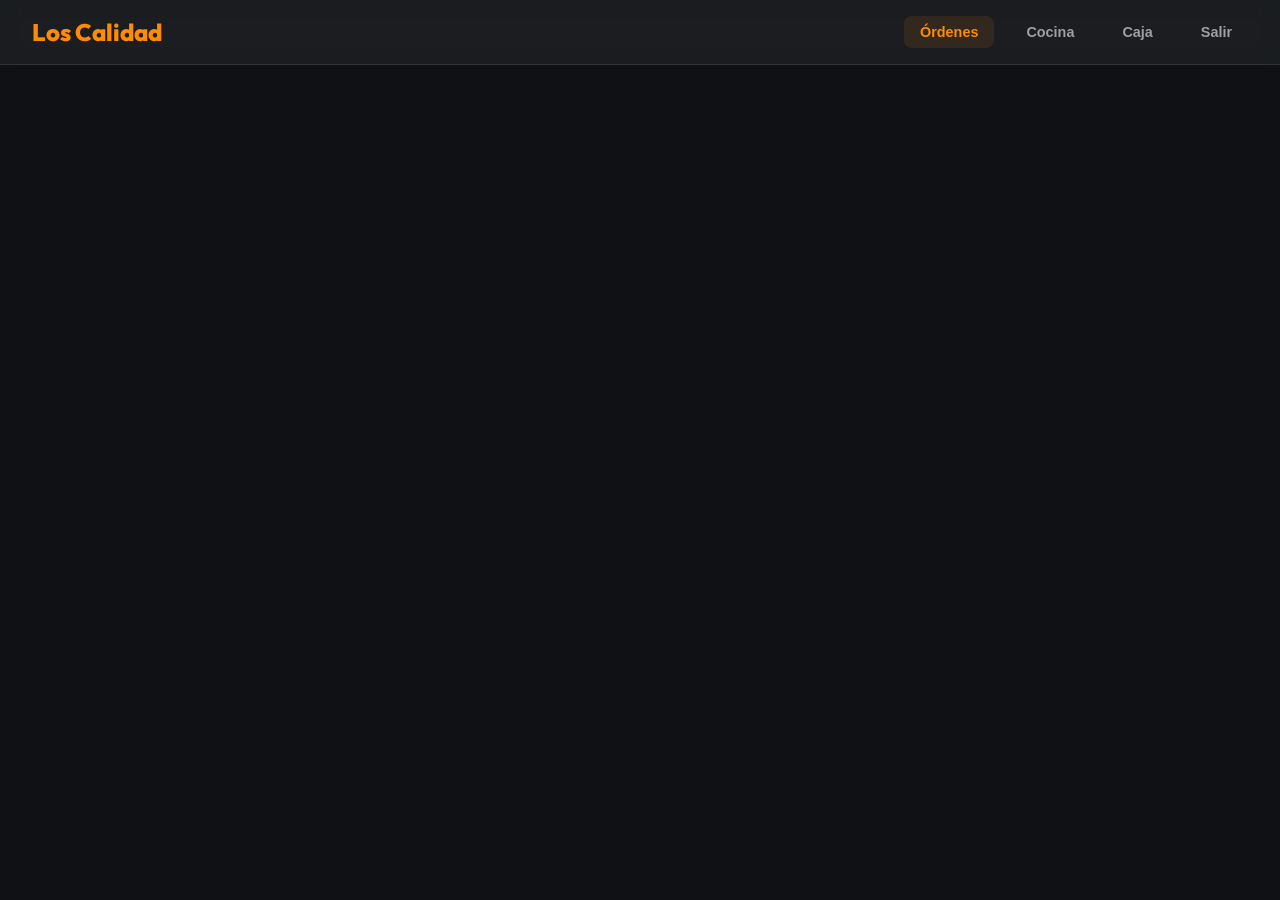
==== app.html @ 855d36bf "Actualización de UI y API" ====
<!DOCTYPE html>
<html lang="es">
<head>
    <meta charset="UTF-8">
    <meta name="viewport" content="width=device-width, initial-scale=1.0, maximum-scale=1.0, user-scalable=no">
    <meta name="theme-color" content="#0f1115">
    <title>Los Calidad - POS</title>
    <link href="https://fonts.googleapis.com/css2?family=Outfit:wght@300;400;600&display=swap" rel="stylesheet">
    <link rel="stylesheet" href="index.css">
    <script src="https://cdn.jsdelivr.net/npm/sweetalert2@11"></script>
</head>
<body>
    <nav>
        <div class="nav-brand">Los Calidad</div>
        <div class="nav-links">
            <button id="nav-pedidos" class="active" onclick="showSection('pedidos')">Órdenes <span id="badge-pedidos" class="nav-badge" style="display: none;">0</span></button>

            <button id="nav-cocina" onclick="showSection('cocina')">Cocina <span id="badge-kitchen" class="nav-badge" style="display: none;">0</span></button>
            <button id="nav-caja" onclick="showSection('caja')">Caja <span id="badge-caja" class="nav-badge" style="display: none;">0</span></button>
            <button id="nav-historial" style="display:none" onclick="showSection('historial')">Historial</button>
            <button id="nav-admin" style="display:none" onclick="showSection('admin')">Admin</button>
            <button id="nav-super" style="display:none" onclick="showSection('super')">Super</button>
            <button id="nav-salir" onclick="logout()">Salir</button>
        </div>

    </nav>

    <main>
        <!-- SECCIÓN PEDIDOS -->
        <section id="pedidos" class="view-section active">
            <div id="menu-container" class="grid-container"></div>
        </section>

        <!-- SECCIÓN COCINA -->
        <section id="cocina" class="view-section">
            <div id="kitchen-container" class="grid-container"></div>
        </section>

        <!-- SECCIÓN CAJA -->
        <section id="caja" class="view-section">
            <div id="payment-container" class="grid-container"></div>
        </section>
        
        <!-- SECCIÓN HISTORIAL -->
        <section id="historial" class="view-section">
            <div class="section-header" style="flex-wrap: wrap; gap: 1rem; margin-bottom: 2.5rem;">
                <h2>Historial de Ventas</h2>
                <div style="display: flex; gap: 0.5rem; flex-wrap: wrap; flex: 1; justify-content: flex-start;">
                    <input type="date" id="history-date" onchange="loadHistory()" style="width: auto;">
                    <select id="history-status" onchange="loadHistory()" style="width: auto;">
                        <option value="">🔍 Todos los Estados</option>
                        <option value="pendiente">🟠 Pendiente</option>
                        <option value="preparando">🟡 Preparando</option>
                        <option value="listo">🟢 Listo</option>
                        <option value="cobrado">⚪ Cobrado</option>
                    </select>
                    <select id="history-type" onchange="loadHistory()" style="width: auto;">
                        <option value="">📋 Todos los Tipos</option>
                        <option value="comer_aqui">🍽️ Comer Aquí</option>
                        <option value="llevar_retiro">🥡 Retiro</option>
                        <option value="llevar_delivery">🛵 Delivery</option>
                    </select>
                    <input type="text" id="history-search" placeholder="Buscar cliente o ID..." oninput="loadHistory()" style="width: auto; min-width: 200px;">
                </div>
            </div>
            <div id="history-container" class="grid-container"></div>
            <div id="history-summary" style="margin-top: 2rem; display: grid; grid-template-columns: repeat(auto-fit, minmax(200px, 1fr)); gap: 1rem;"></div>
        </section>

        <!-- SECCIÓN ADMIN (Productos e Ingredientes) -->
        <section id="admin" class="view-section">
            <h2>Gestión de Productos</h2>
            <button class="btn-add" onclick="openProductModal()">+ Nuevo Producto</button>
            <div id="admin-products-list" class="admin-list"></div>
            
            <h2 style="margin-top: 2rem;">Gestión de Ingredientes</h2>
            <button class="btn-add" onclick="openIngredientModal()">+ Nuevo Ingrediente</button>
            <div id="admin-ingredients-list" class="admin-list"></div>

            <h2 style="margin-top: 2rem;">Gestión de Mesas</h2>
            <button class="btn-add" onclick="openTableModal()">+ Nueva Mesa</button>
            <div id="admin-tables-list" class="admin-list"></div>
        </section>

        <!-- SECCIÓN SUPER ADMIN -->
        <section id="super" class="view-section">
            <h2>Gestión de Negocios</h2>
            <button class="btn-add" onclick="openBusinessModal()">+ Nuevo Negocio</button>
            <div id="super-business-list" class="admin-list"></div>

            <h2 style="margin-top: 2rem;">Gestión de Usuarios Globales</h2>
            <button class="btn-add" onclick="openUserModal()">+ Nuevo Usuario</button>
            <div id="super-users-list" class="admin-list"></div>
        </section>
    </main>

    <!-- FLOTANTE DEL CARRITO -->
    <div id="cart-float" class="cart-float">
        <div class="cart-info">
            <span id="cart-count">0</span> productos - <span id="cart-total">$0.00</span>
        </div>
        <button class="btn-checkout" onclick="openCheckoutModal()">Ver Pedido</button>
    </div>

    <!-- MODAL CHECKOUT -->
    <div id="modal-checkout" class="modal">
        <div class="modal-content">
            <h3>Resumen del Pedido</h3>
            
            <div class="input-group">
                <label>Tipo de Entrega</label>
                <select id="order-type" onchange="toggleTableInput()">
                    <option value="comer_aqui">🍽️ Comer Aquí</option>
                    <option value="llevar_retiro">🥡 Para Llevar (Retiro)</option>
                    <option value="llevar_delivery">🛵 Delivery</option>
                </select>
            </div>

            <div class="input-group" id="table-input-group" style="margin-top: 1rem;">
                <label>Seleccionar Mesa</label>
                <select id="order-table"></select>
            </div>

            <div class="input-group" style="margin-top: 1rem;">
                <label>Datos del Cliente</label>
                <div style="display: flex; gap: 0.5rem; margin-bottom: 0.5rem;">
                    <input type="text" id="cust-cedula" placeholder="Cédula" inputmode="numeric" pattern="[0-9]*" oninput="this.value = this.value.replace(/[^0-9]/g, '')" onblur="searchCustomerByCedula()">

                    <button class="btn-small btn-primary" onclick="searchCustomerByCedula()">🔍</button>
                </div>
                <input type="text" id="cust-name" placeholder="Nombre y Apellido" style="margin-bottom: 0.5rem;">
                <input type="text" id="cust-phone" placeholder="Teléfono (WhatsApp)" inputmode="tel">
            </div>

            <div id="checkout-items" style="margin-top: 1rem; border-top: 1px solid var(--border); padding-top: 1rem;"></div>
            
            <div id="obs-container" style="display: none; margin-top: 0.5rem;">
                <textarea id="order-observations" placeholder="Observaciones Generales..."></textarea>
            </div>
            
            <button id="btn-add-obs" class="btn-small" style="margin-top: 0.5rem; width: 100%;" onclick="toggleGeneralObservations()">
                📝 Agregar observación general
            </button>
            
            <div class="modal-actions">
                <button class="btn-cancel" onclick="closeModal('modal-checkout')">❌ Cerrar</button>
                <button class="btn-standby" onclick="parkOrder()">⏳ En Espera</button>
                <button class="btn-confirm" id="btn-confirm-order" onclick="confirmOrder()">✅ Confirmar Pedido</button>
            </div>

        </div>
    </div>

    <!-- MODAL EXTRAS (Ingredientes) -->
    <div id="modal-extras" class="modal">
        <div class="modal-content">
            <h3>Añadir Extras</h3>
            <div id="extras-list"></div>
            <div class="modal-actions">
                <button class="btn-confirm" onclick="closeModal('modal-extras')">Listo</button>
            </div>
        </div>
    </div>

    <!-- MODAL PRODUCTO (Admin) -->
    <div id="modal-product" class="modal">
        <div class="modal-content">
            <h3 id="product-modal-title">Producto</h3>
            <input type="hidden" id="edit-product-id">
            <div class="input-group"><label>Nombre</label><input type="text" id="prod-name"></div>
            <div class="input-group"><label>Descripción</label><input type="text" id="prod-desc"></div>
            <div class="input-group"><label>Precio USD</label><input type="number" step="0.01" id="prod-price" inputmode="decimal"></div>
            <div class="input-group"><label>Categoría</label><input type="text" id="prod-cat"></div>
            <div class="input-group">
                <label>Imagen del Producto</label>
                <div class="image-upload-container">
                    <img id="prod-img-preview" src="" alt="Vista previa" style="display: none;">
                    <div class="upload-controls">
                        <button type="button" class="btn-upload" onclick="document.getElementById('prod-img-file').click()">
                            <span>📷 Subir Imagen</span>
                        </button>
                        <input type="file" id="prod-img-file" accept="image/*" style="display: none;" onchange="previewProductImage(this)">
                        <input type="text" id="prod-img" placeholder="O pega una URL externa...">
                    </div>
                </div>
            </div>
            <div class="modal-actions">
                <button class="btn-cancel" onclick="closeModal('modal-product')">Cancelar</button>
                <button class="btn-confirm" onclick="saveProduct()">Guardar</button>
            </div>
        </div>
    </div>

    <!-- MODAL USUARIO (Super Admin) -->
    <div id="modal-user" class="modal">
        <div class="modal-content">
            <h3>Usuario</h3>
            <input type="hidden" id="edit-user-id">
            <div class="input-group">
                <label>Cédula</label>
                <div style="display: flex; gap: 0.5rem;">
                    <input type="text" id="user-cedula" inputmode="numeric" pattern="[0-9]*" oninput="this.value = this.value.replace(/[^0-9]/g, '')">

                    <button class="btn-small" onclick="searchUserByCedula()">🔍</button>
                </div>
            </div>
            <div class="input-group"><label>Nombre y Apellido</label><input type="text" id="user-name"></div>
            <div class="input-group"><label>Teléfono</label><input type="text" id="user-phone" inputmode="tel"></div>
            <div class="input-group"><label>Contraseña</label><input type="password" id="user-pass"></div>
            <div class="modal-actions">
                <button class="btn-cancel" onclick="closeModal('modal-user')">Cancelar</button>
                <button class="btn-confirm" onclick="saveUser()">Guardar</button>
            </div>
        </div>
    </div>
    <!-- MODAL INGREDIENTE (Admin) -->
    <div id="modal-ingredient" class="modal">
        <div class="modal-content">
            <h3 id="ingredient-modal-title">Ingrediente</h3>
            <input type="hidden" id="edit-ingredient-id">
            <div class="input-group">
                <label>Nombre del Ingrediente</label>
                <input type="text" id="ing-name" placeholder="Ej: Extra Queso, Tocino">
            </div>
            <div class="input-group">
                <label>Precio USD</label>
                <input type="number" step="0.01" id="ing-price" placeholder="0.00" inputmode="decimal">
            </div>
            <div class="modal-actions">
                <button class="btn-cancel" onclick="closeModal('modal-ingredient')">Cancelar</button>
                <button class="btn-confirm" onclick="saveIngredient()">Guardar</button>
            </div>
        </div>
    </div>

    <!-- MODAL STANDBY -->
    <div id="modal-standby" class="modal">
        <div class="modal-content">
            <h3>Pedidos en Espera</h3>
            <div id="standby-list" class="admin-list" style="margin-top: 1rem;"></div>
            <div class="modal-actions">
                <button class="btn-cancel" onclick="closeModal('modal-standby')">Cerrar</button>
            </div>
        </div>
    </div>

    <!-- MODAL MESA (Admin) -->
    <!-- MODAL PAGO -->
    <div id="modal-payment" class="modal">
        <div class="modal-content" style="max-width: 500px;">
            <div class="modal-header">
                <h3>Procesar Pago</h3>
                <button class="btn-close" onclick="closeModal('modal-payment')">×</button>
            </div>
            
            <div id="payment-totals" class="payment-summary" style="margin-bottom: 1.5rem; text-align: center;">
                <div style="font-size: 0.9rem; color: var(--text-muted); margin-bottom: 0.5rem;">Total a Pagar</div>
                <div style="display: flex; justify-content: center; align-items: baseline; gap: 0.8rem; font-weight: 800; font-size: 2rem;">
                    <span id="pay-total-usd" style="color: var(--secondary);">$0.00</span>
                    <span style="color: var(--text-muted); font-weight: 400; font-size: 1.5rem;">/</span>
                    <span id="pay-total-bs" style="color: var(--primary); font-size: 1.5rem;">Bs 0.00</span>
                </div>
            </div>


            <div class="input-group">
                <label>Añadir Pago</label>
                <div style="display: flex; gap: 0.5rem; margin-bottom: 0.5rem;">
                    <input type="text" id="pay-amount" placeholder="Monto" oninput="formatMoneyInput(this)" onfocus="this.select()" style="flex: 2;" inputmode="numeric">
                    <select id="pay-currency" style="flex: 1;" onchange="updateDefaultPaymentAmount()">
                        <option value="VES" selected>Bs VES</option>
                        <option value="USD">$ USD</option>
                    </select>
                </div>
                <div id="pay-conversion" style="font-size: 0.85rem; color: var(--primary); font-weight: 600; margin-bottom: 0.8rem; min-height: 1.2rem;"></div>

                <select id="pay-method">
                    <option value="punto">💳 Punto de Venta</option>
                    <option value="pago_movil">📱 Pago Móvil</option>
                    <option value="efectivo">💵 Efectivo</option>
                    <option value="divisas">💵 Divisas (USD)</option>
                </select>
                <button class="btn-add" onclick="addPaymentRow()" style="margin-top: 0.5rem; width: 100%;">+ Añadir Pago</button>
            </div>

            <div id="payments-list" style="margin-top: 1.5rem; max-height: 150px; overflow-y: auto;">
                <!-- Lista de pagos añadidos -->
            </div>

            <div id="payment-balance" style="margin-top: 1.5rem; padding: 1rem; border-radius: 12px; background: rgba(255,255,255,0.03); text-align: right;">
                <div style="font-size: 0.85rem; color: var(--text-muted); margin-bottom: 0.5rem;">Restante</div>
                <div style="display: flex; justify-content: flex-end; align-items: baseline; gap: 0.5rem; font-weight: 800; font-size: 1.4rem;">
                    <span id="pay-remaining" style="color: var(--danger);">$0.00</span>
                    <span style="color: var(--text-muted); font-weight: 400; font-size: 1.1rem;">/</span>
                    <span id="pay-remaining-bs" style="color: var(--primary); font-size: 1.1rem;">Bs 0.00</span>
                </div>


            </div>

            <div class="modal-actions" style="margin-top: 1.5rem;">
                <button class="btn-cancel" onclick="closeModal('modal-payment')">Cerrar</button>
                <button id="btn-finish-payment" class="btn-pay" onclick="finishPaymentProcess()" disabled>Finalizar Pago</button>
            </div>
        </div>
    </div>

    <!-- MODAL MESA (Admin) -->
    <div id="modal-table" class="modal">
        <div class="modal-content">
            <h3 id="table-modal-title">Mesa</h3>
            <input type="hidden" id="edit-table-id">
            <div class="input-group">
                <label>Nombre / Identificador</label>
                <input type="text" id="table-name" placeholder="Ej: Mesa 1, VIP, Terraza">
            </div>
            <div class="modal-actions">
                <button class="btn-cancel" onclick="closeModal('modal-table')">Cancelar</button>
                <button class="btn-confirm" onclick="saveTable()">Guardar</button>
            </div>
        </div>
    </div>

    <!-- MODAL NEGOCIO (Super Admin) -->
    <div id="modal-business" class="modal">
        <div class="modal-content">
            <h3>Negocio</h3>
            <input type="hidden" id="edit-business-id">
            <div class="input-group">
                <label>Nombre del Negocio</label>
                <input type="text" id="bus-name">
            </div>
            <div class="input-group">
                <label>Estado</label>
                <select id="bus-active">
                    <option value="1">Activo</option>
                    <option value="0">Inactivo</option>
                </select>
            </div>
            <div class="modal-actions">
                <button class="btn-cancel" onclick="closeModal('modal-business')">Cancelar</button>
                <button class="btn-confirm" onclick="saveBusiness()">Guardar</button>
            </div>
        </div>
    </div>

    <!-- BOTÓN FLOTANTE PEDIDOS EN ESPERA -->
    <button id="btn-standby-list" class="btn-standby-float" onclick="openStandbyModal()" style="display: none;"></button>

    <script src="app.js?v=1.1"></script>
</body>
</html>
---- index.css ----
@import url('https://fonts.googleapis.com/css2?family=Outfit:wght@300;400;600;800&display=swap');

:root {
    --primary: #ff8c00;
    --secondary: #ffcc00;
    --accent: #e94560;
    --bg: #0f1115;
    --card-bg: rgba(255, 255, 255, 0.05);
    --text: #ffffff;
    --text-muted: #a0a0a0;
    --success: #00e676;
    --danger: #ff4d6d;
    --danger-glass: rgba(255, 77, 109, 0.1);
    --glass: rgba(255, 255, 255, 0.05);
    --border: rgba(255, 255, 255, 0.1);
    --input-bg: rgba(255, 255, 255, 0.03);
    --login-bg: #0b0d11;
}

/* Scrollbar Global */
::-webkit-scrollbar {
    width: 10px;
}
::-webkit-scrollbar-track {
    background: var(--bg);
}
::-webkit-scrollbar-thumb {
    background: var(--glass);
    border-radius: 5px;
    border: 2px solid var(--bg);
}
::-webkit-scrollbar-thumb:hover {
    background: var(--border);
}

/* Login Page Specific Styles */
.login-page {
    background-color: var(--login-bg);
    height: 100vh;
    width: 100vw;
    display: flex;
    justify-content: center;
    align-items: center;
    overflow: hidden;
    position: relative;
}

.bg-blobs {
    position: absolute;
    width: 100%;
    height: 100%;
    top: 0;
    left: 0;
    z-index: 1;
    filter: blur(80px);
}

.blob {
    position: absolute;
    border-radius: 50%;
    opacity: 0.6;
    animation: move 20s infinite alternate;
}

.blob-1 {
    width: 400px;
    height: 400px;
    background: var(--primary);
    top: -100px;
    right: -100px;
    animation-duration: 25s;
}

.blob-2 {
    width: 300px;
    height: 300px;
    background: var(--accent);
    bottom: -50px;
    left: -50px;
    animation-duration: 30s;
    animation-delay: -5s;
}

.blob-3 {
    width: 250px;
    height: 250px;
    background: var(--secondary);
    top: 40%;
    left: 20%;
    animation-duration: 20s;
    animation-delay: -10s;
}

@keyframes move {
    from { transform: translate(0, 0) rotate(0deg) scale(1); }
    to { transform: translate(100px, 100px) rotate(360deg) scale(1.2); }
}

.login-container {
    position: relative;
    z-index: 10;
    width: 100%;
    max-width: 440px;
    padding: 20px;
}

.login-card {
    background: rgba(255, 255, 255, 0.03);
    backdrop-filter: blur(25px);
    -webkit-backdrop-filter: blur(25px);
    border: 1px solid rgba(255, 255, 255, 0.1);
    border-radius: 32px;
    padding: 3rem;
    box-shadow: 0 25px 50px -12px rgba(0, 0, 0, 0.5);
    animation: cardEntrance 0.8s cubic-bezier(0.16, 1, 0.3, 1);
}

@keyframes cardEntrance {
    from { opacity: 0; transform: translateY(30px) scale(0.95); }
    to { opacity: 1; transform: translateY(0) scale(1); }
}

.brand {
    text-align: center;
    margin-bottom: 2.5rem;
}

.logo-icon {
    width: 64px;
    height: 64px;
    background: linear-gradient(135deg, var(--primary), var(--accent));
    border-radius: 18px;
    display: flex;
    align-items: center;
    justify-content: center;
    margin: 0 auto 1.5rem;
    font-size: 1.8rem;
    color: white;
    box-shadow: 0 10px 20px rgba(255, 140, 0, 0.3);
}

.brand h1 {
    font-size: 2rem;
    font-weight: 800;
    letter-spacing: -1px;
    margin-bottom: 0.5rem;
    background: linear-gradient(to right, #fff, #a0a0a0);
    -webkit-background-clip: text;
    -webkit-text-fill-color: transparent;
}

.brand p {
    color: var(--text-muted);
    font-size: 0.95rem;
}

.input-wrapper {
    position: relative;
    margin-top: 0.5rem;
}

.input-wrapper i {
    position: absolute;
    left: 1rem;
    top: 50%;
    transform: translateY(-50%);
    color: rgba(255, 255, 255, 0.3);
    transition: 0.3s;
}

.input-wrapper input, 
.input-wrapper select {
    padding-left: 2.8rem;
    height: 56px;
    background: rgba(255, 255, 255, 0.05);
    border: 1px solid rgba(255, 255, 255, 0.1);
}

.input-wrapper input:focus + i,
.input-wrapper select:focus + i {
    color: var(--primary);
}

.btn-login {
    width: 100%;
    height: 56px;
    background: linear-gradient(135deg, var(--primary), var(--accent));
    border: none;
    border-radius: 16px;
    color: white;
    font-weight: 700;
    font-size: 1.1rem;
    cursor: pointer;
    margin-top: 1.5rem;
    display: flex;
    align-items: center;
    justify-content: center;
    gap: 0.8rem;
    transition: all 0.3s cubic-bezier(0.4, 0, 0.2, 1);
    box-shadow: 0 10px 25px rgba(233, 69, 96, 0.3);
}

.btn-login:hover {
    transform: translateY(-2px);
    box-shadow: 0 15px 30px rgba(233, 69, 96, 0.4);
    filter: brightness(1.1);
}

.btn-login:active {
    transform: scale(0.98);
}

.btn-login.loading {
    opacity: 0.8;
    cursor: wait;
}

.btn-login.loading i {
    animation: spin 1s linear infinite;
}

@keyframes spin {
    from { transform: rotate(0deg); }
    to { transform: rotate(360deg); }
}

.error-msg {
    color: var(--danger);
    font-size: 0.9rem;
    margin-top: 1.2rem;
    text-align: center;
    min-height: 1.2rem;
}


* {
    margin: 0;
    padding: 0;
    box-sizing: border-box;
}

body {
    font-family: 'Outfit', sans-serif;
    background-color: var(--bg);
    color: var(--text);
    overflow-x: hidden;
}

/* Layout */
nav {
    display: flex;
    justify-content: space-between;
    align-items: center;
    padding: 1rem 2rem;
    background: var(--card-bg);
    backdrop-filter: blur(10px);
    border-bottom: 1px solid var(--border);
    position: sticky;
    top: 0;
    z-index: 100;
}

.nav-brand { font-size: 1.5rem; font-weight: 800; color: var(--primary); }

.nav-links { display: flex; gap: 1rem; }

nav button {
    background: transparent;
    border: none;
    color: var(--text-muted);
    font-size: 0.9rem;
    font-weight: 600;
    cursor: pointer;
    padding: 0.5rem 1rem;
    transition: 0.3s;
    border-radius: 8px;
}

nav button.active {
    color: var(--primary);
    background: rgba(255, 140, 0, 0.1);
}

.btn-logout { color: var(--danger) !important; }

.nav-badge {
    background: var(--accent);
    color: white;
    font-size: 0.7rem;
    font-weight: 800;
    padding: 2px 6px;
    border-radius: 20px;
    margin-left: 5px;
    display: inline-block;
    line-height: 1;
    vertical-align: middle;
    box-shadow: 0 2px 8px rgba(233, 69, 96, 0.4);
    animation: badgePop 0.3s cubic-bezier(0.175, 0.885, 0.32, 1.275);
}

@keyframes badgePop {
    from { transform: scale(0.5); opacity: 0; }
    to { transform: scale(1); opacity: 1; }
}


.view-section {
    padding: 2rem;
    display: none;
    animation: fadeIn 0.4s ease-out;
}

.view-section.active { display: block; }

@keyframes fadeIn {
    from { opacity: 0; transform: translateY(10px); }
    to { opacity: 1; transform: translateY(0); }
}

.grid-container {
    display: grid;
    grid-template-columns: repeat(auto-fill, minmax(350px, 1fr));
    gap: 2rem;
}

/* Product Cards */
.product-card {
    background: var(--card-bg);
    border-radius: 20px;
    overflow: hidden;
    border: 1px solid var(--border);
    transition: 0.3s;
}

.product-card:hover {
    transform: translateY(-5px);
    border-color: var(--primary);
}

.product-card img { width: 100%; height: 180px; object-fit: cover; }

.product-info { padding: 1.5rem; }

.product-info h3 { margin-bottom: 0.5rem; }

.product-info p { color: var(--text-muted); font-size: 0.9rem; margin-bottom: 1.5rem; }

.price-tag { font-size: 1.25rem; font-weight: 800; color: var(--secondary); }

.btn-add {
    background: linear-gradient(135deg, var(--primary), #ffb700);
    color: white;
    border: none;
    padding: 0.7rem 1.4rem;
    border-radius: 12px;
    cursor: pointer;
    font-weight: 700;
    transition: all 0.3s cubic-bezier(0.4, 0, 0.2, 1);
    box-shadow: 0 4px 15px rgba(255, 140, 0, 0.2);
    display: flex;
    align-items: center;
    gap: 0.5rem;
}

.btn-add:hover {
    transform: translateY(-2px) scale(1.02);
    box-shadow: 0 6px 20px rgba(255, 140, 0, 0.3);
}

.btn-add:active {
    transform: translateY(0) scale(0.98);
}


/* Cart Float */
.cart-float {
    position: fixed;
    bottom: 2rem;
    left: 50%;
    transform: translateX(-50%);
    background: var(--primary);
    padding: 1rem 2rem;
    border-radius: 50px;
    box-shadow: 0 10px 40px rgba(255, 140, 0, 0.4);
    display: none;
    align-items: center;
    gap: 2rem;
    z-index: 1000;
    animation: slideUp 0.3s ease-out;
}

@keyframes slideUp { from { bottom: -50px; } to { bottom: 2rem; } }

.btn-checkout {
    background: white;
    color: var(--primary);
    border: none;
    padding: 0.5rem 1.5rem;
    border-radius: 25px;
    font-weight: 800;
    cursor: pointer;
}

/* Modals */
.modal {
    position: fixed;
    top: 0; left: 0; width: 100%; height: 100%;
    background: rgba(0,0,0,0.8);
    display: none;
    justify-content: center;
    align-items: center;
    z-index: 2000;
}

.modal-content {
    background: #1a1c23;
    padding: 2rem;
    border-radius: 25px;
    width: 95%;
    max-width: 500px;
    max-height: 90vh;
    overflow-y: auto;
    border: 1px solid var(--border);
    position: relative;
    box-shadow: 0 20px 60px rgba(0,0,0,0.8);
}

.modal-header {
    display: flex;
    justify-content: space-between;
    align-items: center;
    margin-bottom: 2rem;
}

.btn-close {
    background: rgba(255, 255, 255, 0.05);
    border: 1px solid var(--border);
    color: var(--text-muted);
    width: 36px;
    height: 36px;
    border-radius: 10px;
    display: flex;
    align-items: center;
    justify-content: center;
    cursor: pointer;
    font-size: 1.2rem;
    transition: all 0.3s;
}

.btn-close:hover {
    background: var(--danger);
    color: white;
    border-color: var(--danger);
    transform: rotate(90deg);
}

/* Personalizar barra de desplazamiento del modal */
.modal-content::-webkit-scrollbar {
    width: 6px;
}
.modal-content::-webkit-scrollbar-thumb {
    background: var(--border);
    border-radius: 10px;
}

.modal-content h3 { margin-bottom: 1.5rem; color: var(--primary); }

textarea {
    width: 100%;
    height: 90px;
    background: rgba(255, 255, 255, 0.03);
    border: 1px solid var(--border);
    color: white;
    padding: 1rem;
    border-radius: 15px;
    margin: 1rem 0;
    font-family: inherit;
    resize: none;
    transition: border-color 0.3s;
}

textarea:focus {
    outline: none;
    border-color: var(--primary);
    background: rgba(255, 255, 255, 0.05);
}


.modal-actions { 
    display: flex; 
    gap: 1rem; 
    margin-top: 2rem; 
}

.modal-actions button {
    flex: 1;
    padding: 1.1rem;
    border-radius: 16px;
    border: none;
    font-weight: 700;
    font-size: 1rem;
    cursor: pointer;
    transition: all 0.3s ease;
    display: flex;
    justify-content: center;
    align-items: center;
    gap: 0.5rem;
}

.btn-cancel { 
    background: rgba(255, 255, 255, 0.08); 
    color: white; 
}

.btn-cancel:hover {
    background: rgba(255, 255, 255, 0.12);
    transform: translateY(-2px);
}

.btn-confirm { 
    background: linear-gradient(135deg, var(--primary), #ff6f00); 
    color: white;
    box-shadow: 0 8px 25px rgba(255, 140, 0, 0.2);
}

.btn-confirm:hover {
    transform: translateY(-2px);
    box-shadow: 0 12px 30px rgba(255, 140, 0, 0.3);
}

.btn-confirm:active {
    transform: scale(0.98);
}

/* Adaptive for Mobile */
@media (max-width: 600px) {
    .modal-actions {
        flex-direction: column-reverse;
    }
    
    .modal-content {
        padding: 1.5rem;
        margin: 1rem;
    }
    
    .btn-checkout {
        width: 100%;
    }
}


/* Admin Lists */
.admin-list { margin-top: 1rem; }

.order-card {
    background: #1e222d;
    padding: 2rem;
    border-radius: 25px;
    border-left: 10px solid var(--primary);
    box-shadow: 0 10px 30px rgba(0,0,0,0.3);
    display: flex;
    flex-direction: column;
    gap: 1rem;
}

.order-card.preparing { border-left-color: var(--secondary); background: rgba(255, 204, 0, 0.05); }
.order-card.ready { border-left-color: var(--success); }

.order-header {
    display: flex;
    justify-content: space-between;
    align-items: center;
    border-bottom: 2px solid var(--border);
    padding-bottom: 1rem;
    font-size: 1.2rem;
}

.order-details { font-size: 1.1rem; line-height: 1.6; }

.btn-status {
    width: 100%;
    margin-top: auto;
    padding: 1.2rem;
    border-radius: 15px;
    border: none;
    font-weight: 800;
    font-size: 1.1rem;
    cursor: pointer;
    text-transform: uppercase;
    transition: 0.2s;
}

.btn-status:active { transform: scale(0.95); }

.admin-item {
    background: rgba(255, 255, 255, 0.03);
    padding: 1.2rem 1.5rem;
    border-radius: 16px;
    margin-bottom: 0.8rem;
    display: flex;
    justify-content: space-between;
    align-items: center;
    border: 1px solid var(--border);
    transition: all 0.3s;
}

.admin-item:hover {
    background: rgba(255, 255, 255, 0.05);
    border-color: var(--primary);
    transform: translateX(5px);
}

.admin-item button {
    background: rgba(255, 140, 0, 0.1);
    color: var(--primary);
    border: 1px solid var(--primary);
    padding: 0.6rem 1.2rem;
    border-radius: 12px;
    cursor: pointer;
    font-weight: 600;
    transition: all 0.3s;
}

.admin-item button:hover {
    background: var(--primary);
    color: white;
}
/* Toast Notifications */
.toast-notification {
    position: fixed;
    top: 20px;
    right: 20px;
    background: var(--accent);
    color: white;
    padding: 1rem 2rem;
    border-radius: 12px;
    box-shadow: 0 10px 30px rgba(233, 69, 96, 0.3);
    z-index: 9999;
    font-weight: 700;
    animation: slideInRight 0.5s ease-out;
}

@keyframes slideInRight {
    from { transform: translateX(100%); opacity: 0; }
    to { transform: translateX(0); opacity: 1; }
}

/* Extra Options */
.extras-list { display: grid; grid-template-columns: 1fr 1fr; gap: 0.5rem; }

.extra-option {
    padding: 1rem;
    background: rgba(255, 255, 255, 0.05);
    border-radius: 12px;
    cursor: pointer;
    text-align: center;
    border: 1px solid transparent;
    transition: all 0.2s ease;
    font-weight: 600;
}

.extra-option:hover {
    background: rgba(255, 255, 255, 0.08);
    transform: translateY(-2px);
}

.extra-option.selected { 
    border-color: var(--primary); 
    background: rgba(255, 140, 0, 0.15); 
    box-shadow: 0 0 15px rgba(255, 140, 0, 0.1);
}


.checkout-item {
    background: rgba(255,255,255,0.02);
    padding: 0.8rem;
    border-radius: 12px;
    margin-bottom: 0.5rem;
    border: 1px solid var(--border);
}

.extras-preview { 
    font-size: 0.75rem; 
    color: var(--text-muted); 
    display: flex;
    flex-wrap: wrap;
    gap: 0.3rem;
}

.extras-preview span {
    background: rgba(255, 255, 255, 0.05);
    padding: 1px 6px;
    border-radius: 4px;
}

.btn-icon {
    background: rgba(255, 255, 255, 0.05);
    border: none;
    color: white;
    padding: 0.4rem;
    border-radius: 8px;
    cursor: pointer;
    transition: all 0.2s;
    font-size: 1rem;
    line-height: 1;
}

.btn-icon:hover {
    background: rgba(255, 255, 255, 0.1);
    transform: scale(1.1);
}

.btn-icon.active {
    background: rgba(255, 140, 0, 0.15);
    color: var(--primary);
}

.note-expandable {
    max-height: 0;
    overflow: hidden;
    transition: max-height 0.3s ease-out, opacity 0.2s;
    opacity: 0;
}

.note-expandable.expanded {
    max-height: 100px;
    opacity: 1;
    margin-top: 0.5rem;
}

.badge-dot {
    width: 6px;
    height: 6px;
    background: var(--primary);
    border-radius: 50%;
    display: inline-block;
}


input, select {
    background: var(--input-bg);
    border: 1px solid var(--border);
    color: white;
    padding: 0.8rem 1rem;
    border-radius: 12px;
    font-family: inherit;
    font-size: 0.95rem;
    width: 100%;
    transition: all 0.3s;
}

select option {
    background: #1e222d;
    color: white;
}

input:focus, select:focus {
    outline: none;
    border-color: var(--primary);
    background: rgba(255, 255, 255, 0.07);
    box-shadow: 0 0 0 4px rgba(255, 140, 0, 0.1);
}

.loading-input {
    opacity: 0.6;
    cursor: wait;
    background: rgba(255, 140, 0, 0.05) !important;
}


input::placeholder {
    color: rgba(255, 255, 255, 0.3);
}

/* Fix for Select dropdown icon in some browsers */
select {
    appearance: none;
    background-image: url("data:image/svg+xml,%3Csvg xmlns='http://www.w3.org/2000/svg' width='24' height='24' viewBox='0 0 24 24' fill='none' stroke='white' stroke-width='2' stroke-linecap='round' stroke-linejoin='round'%3E%3Cpolyline points='6 9 12 15 18 9'%3E%3C/polyline%3E%3C/svg%3E");
    background-repeat: no-repeat;
    background-position: right 1rem center;
    background-size: 1rem;
    padding-right: 2.5rem;
}

.input-group label {
    display: block;
    font-size: 0.8rem;
    font-weight: 700;
    color: var(--text-muted);
    text-transform: uppercase;
    margin-bottom: 0.5rem;
    letter-spacing: 1px;
}

.btn-small { 
    padding: 0.6rem 1rem; 
    font-size: 0.85rem; 
    border-radius: 10px; 
    cursor: pointer; 
    border: none;
    font-weight: 600;
    transition: 0.2s;
    background: rgba(255, 255, 255, 0.08);
    color: white;
    display: flex;
    align-items: center;
    justify-content: center;
}


.btn-small:hover {
    background: rgba(255, 255, 255, 0.1);
    transform: translateY(-1px);
}

.btn-small.btn-cancel {
    background: rgba(255, 77, 109, 0.1);
    color: var(--danger);
}

.btn-small.btn-cancel:hover {
    background: rgba(255, 77, 109, 0.2);
}

.btn-small.btn-primary {
    background: rgba(255, 140, 0, 0.1);
    color: var(--primary);
}

.btn-small.btn-primary:hover {
    background: rgba(255, 140, 0, 0.2);
}


/* Cocina Card Extras */
.order-card .obs { background: rgba(233, 69, 96, 0.1); color: var(--accent); padding: 0.5rem; border-radius: 8px; margin-top: 1rem; font-size: 0.85rem; }

.badge {
    padding: 0.3rem 0.6rem;
    border-radius: 20px;
    font-size: 0.75rem;
    font-weight: 800;
    text-transform: uppercase;
}

.badge.pendiente { background: rgba(255, 140, 0, 0.2); color: var(--primary); }
.badge.preparando { background: rgba(255, 204, 0, 0.2); color: var(--secondary); }
.badge.listo { background: rgba(0, 230, 118, 0.2); color: var(--success); }
.badge.despachado { background: rgba(0, 184, 212, 0.2); color: #00b8d4; }
.badge.cobrado { background: rgba(160, 160, 160, 0.2); color: var(--text-muted); }
.btn-standby {
    background: rgba(255, 204, 0, 0.1);
    color: var(--secondary);
    border: 1px solid rgba(255, 204, 0, 0.2);
    padding: 0.8rem 1.5rem;
    border-radius: 12px;
    cursor: pointer;
    font-weight: 700;
    transition: 0.3s;
}

.btn-standby:hover {
    background: rgba(255, 204, 0, 0.2);
    transform: translateY(-2px);
}

.btn-standby-float {
    position: fixed;
    bottom: 2rem;
    right: 2rem;
    background: var(--secondary);
    color: var(--bg);
    width: 60px;
    height: 60px;
    border-radius: 50%;
    display: flex;
    align-items: center;
    justify-content: center;
    box-shadow: 0 8px 32px rgba(255, 204, 0, 0.4);
    cursor: pointer;
    z-index: 1000;
    font-size: 1.5rem;
    border: none;
    transition: 0.3s cubic-bezier(0.175, 0.885, 0.32, 1.275);
}

.btn-standby-float:hover {
    transform: scale(1.1) rotate(15deg);
}

.btn-standby-float span {
    position: absolute;
    top: -5px;
    right: -5px;
    background: var(--danger);
    color: white;
    font-size: 0.8rem;
    padding: 2px 6px;
    border-radius: 10px;
    font-weight: 800;
}

.standby-item {
    background: rgba(255, 255, 255, 0.03);
    padding: 1rem;
    border-radius: 12px;
    margin-bottom: 0.8rem;
    display: flex;
    justify-content: space-between;
    align-items: center;
    border: 1px solid var(--border);
}

/* Asegurar que SweetAlert2 esté por encima de todo */
.swal2-container {
    z-index: 10000 !important;
}

.order-card.ready-payment {
    border-left-color: var(--success) !important;
    background: linear-gradient(145deg, rgba(0, 230, 118, 0.05), rgba(30, 34, 45, 1));
}

.btn-pay {
    background: linear-gradient(135deg, var(--primary), #ffb700);
    color: white;
    border: none;
    font-weight: 800;
    box-shadow: 0 8px 20px rgba(255, 140, 0, 0.2);

    border-radius: 12px;
    padding: 0.8rem 1.5rem;
    cursor: pointer;
    transition: all 0.3s;
    display: flex;
    align-items: center;
    justify-content: center;
    gap: 0.5rem;
    font-size: 1rem;
}

.btn-pay:hover {
    transform: translateY(-2px);
    box-shadow: 0 12px 25px rgba(0, 200, 83, 0.4);
    filter: brightness(1.1);
}

.btn-pay:active {
    transform: scale(0.95);
}
.paid-badge {
    background: rgba(0, 230, 118, 0.1);
    color: #00e676;
    border: 1px solid rgba(0, 230, 118, 0.3);
    font-size: 0.65rem;
    padding: 4px 10px;
    border-radius: 8px;
    font-weight: 800;
    text-transform: uppercase;
    letter-spacing: 0.5px;
    display: inline-flex;
    align-items: center;
    gap: 4px;
    box-shadow: 0 4px 12px rgba(0, 230, 118, 0.1);
}

.paid-badge::before {
    content: '✔';
    font-size: 0.8rem;
}

/* MOBILE OPTIMIZATIONS (99% Usage) */
@media (max-width: 768px) {
    nav {
        flex-direction: column;
        align-items: flex-start;
        padding: 0.8rem 1rem;
        gap: 0.8rem;
    }

    .nav-links {
        width: 100%;
        overflow-x: auto;
        padding-bottom: 5px;
        -webkit-overflow-scrolling: touch;
        gap: 0.5rem;
        scrollbar-width: none;
    }

    .nav-links::-webkit-scrollbar {
        display: none;
    }

    .nav-links button {
        white-space: nowrap;
        padding: 0.6rem 0.8rem;
        font-size: 0.85rem;
        flex-shrink: 0;
    }

    .view-section {
        padding: 1rem;
    }

    .grid-container {
        grid-template-columns: 1fr;
        gap: 1.2rem;
    }

    .product-card img {
        height: 160px;
    }

    .modal-content {
        padding: 1.2rem;
        width: 98%;
        border-radius: 20px;
    }

    .cart-float {
        width: 95%;
        bottom: 1rem;
        padding: 0.8rem 1rem;
        gap: 0.5rem;
        justify-content: space-between;
    }

    .btn-standby-float {
        bottom: 6rem;
        right: 1rem;
        width: 50px;
        height: 50px;
    }

    button, .btn-small, .btn-icon {
        min-height: 44px;
        min-width: 44px;
    }

    input, select, textarea {
        font-size: 16px !important;
    }

    .admin-item {
        flex-direction: column;
        align-items: flex-start;
        gap: 1rem;
    }

    .admin-item div {
        width: 100%;
        display: grid;
        grid-template-columns: 1fr 1fr;
        gap: 0.5rem;
    }

    .admin-item button {
        width: 100%;
    }
}

@media (max-width: 380px) {
    .nav-brand { font-size: 1.2rem; }
    .price-tag { font-size: 1.1rem; }
    .product-info { padding: 1rem; }
    .modal-actions { flex-direction: column; }
}
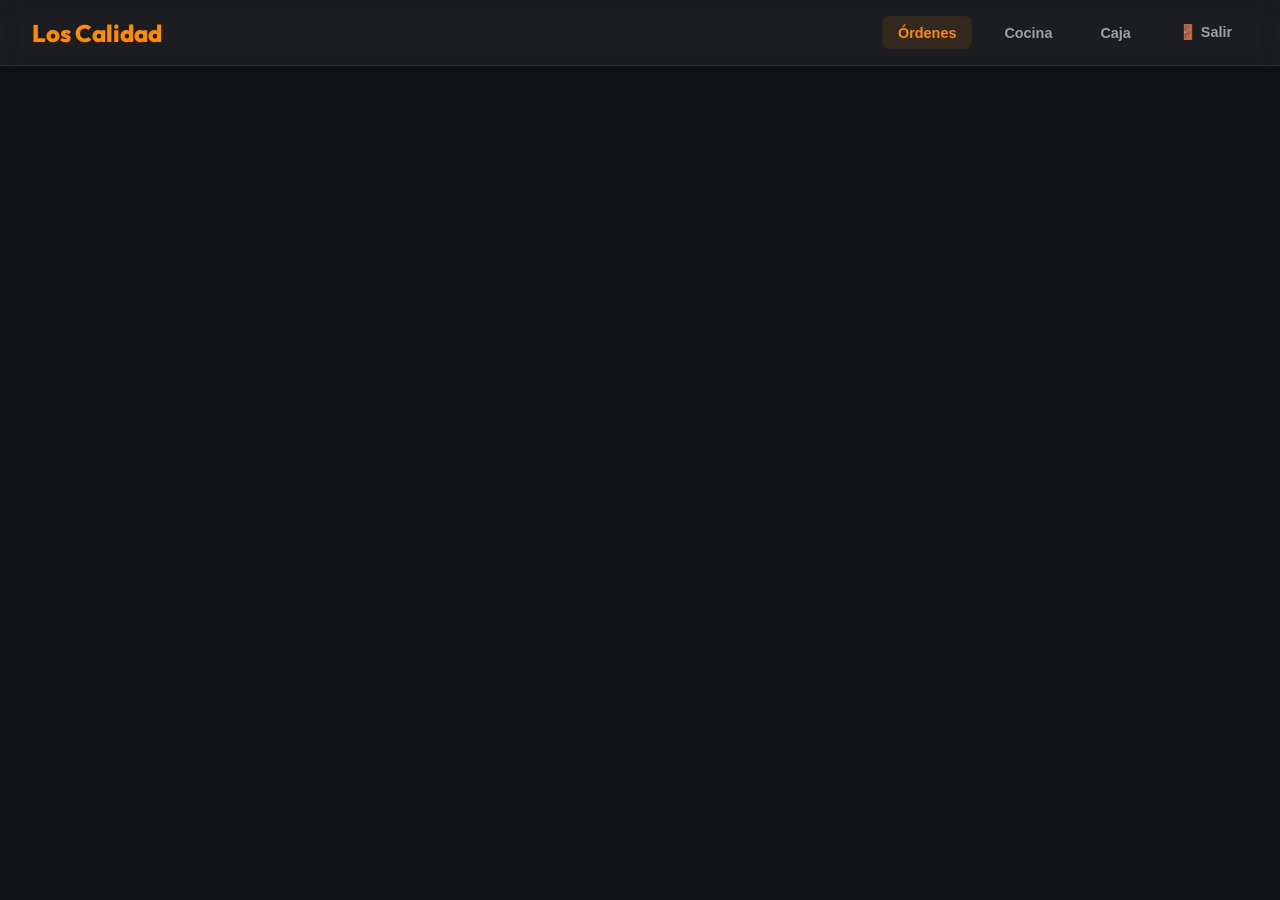
==== commit 031f264a: "feat: implement daily order numbering system, enhance cashier access, and improve order display with" ====
--- a/app.html
+++ b/app.html
@@ -8,6 +8,7 @@
     <link href="https://fonts.googleapis.com/css2?family=Outfit:wght@300;400;600&display=swap" rel="stylesheet">
     <link rel="stylesheet" href="index.css">
     <script src="https://cdn.jsdelivr.net/npm/sweetalert2@11"></script>
+    <script src="https://cdn.jsdelivr.net/npm/chart.js"></script>
 </head>
 <body>
     <nav>
@@ -17,10 +18,11 @@
 
             <button id="nav-cocina" onclick="showSection('cocina')">Cocina <span id="badge-kitchen" class="nav-badge" style="display: none;">0</span></button>
             <button id="nav-caja" onclick="showSection('caja')">Caja <span id="badge-caja" class="nav-badge" style="display: none;">0</span></button>
-            <button id="nav-historial" style="display:none" onclick="showSection('historial')">Historial</button>
+            <button id="nav-historial" style="display:none" onclick="showSection('historial')">Reportes</button>
+            <button id="nav-dashboard" style="display:none" onclick="showSection('dashboard')">Dashboard</button>
             <button id="nav-admin" style="display:none" onclick="showSection('admin')">Admin</button>
             <button id="nav-super" style="display:none" onclick="showSection('super')">Super</button>
-            <button id="nav-salir" onclick="logout()">Salir</button>
+            <button id="nav-salir" onclick="logout()" title="Cerrar sesión">🚪 Salir</button>
         </div>
 
     </nav>
@@ -36,15 +38,42 @@
             <div id="kitchen-container" class="grid-container"></div>
         </section>
 
-        <!-- SECCIÓN CAJA -->
         <section id="caja" class="view-section">
+            <h2>Pedidos Pendientes</h2>
             <div id="payment-container" class="grid-container"></div>
+            
+            <h2 style="margin-top: 3rem; margin-bottom: 1.5rem;">Historial de Hoy</h2>
+            <div id="caja-history-container" class="grid-container"></div>
+        </section>
+
+        <!-- SECCIÓN DASHBOARD -->
+        <section id="dashboard" class="view-section">
+            <div class="section-header" style="display: flex; justify-content: space-between; align-items: center; flex-wrap: wrap; gap: 1rem;">
+                <h2>Dashboard de Estadísticas</h2>
+                <button class="btn-pay" onclick="llamarN8n()" style="padding: 0.8rem 1.5rem; font-size: 0.95rem; gap: 0.5rem; width: auto; max-width: 300px;">
+                    🤖 Generar Reporte IA
+                </button>
+            </div>
+            <div class="dashboard-grid">
+                <div class="chart-container">
+                    <h3>Ventas Diarias (Últimos 7 días)</h3>
+                    <canvas id="chart-sales"></canvas>
+                </div>
+                <div class="chart-container">
+                    <h3>Productos Más Vendidos</h3>
+                    <canvas id="chart-products"></canvas>
+                </div>
+                <div class="chart-container">
+                    <h3>Actividad por Hora (Frecuencia)</h3>
+                    <canvas id="chart-hours"></canvas>
+                </div>
+            </div>
         </section>
         
         <!-- SECCIÓN HISTORIAL -->
         <section id="historial" class="view-section">
             <div class="section-header" style="flex-wrap: wrap; gap: 1rem; margin-bottom: 2.5rem;">
-                <h2>Historial de Ventas</h2>
+                <h2>Reportes y Ventas</h2>
                 <div style="display: flex; gap: 0.5rem; flex-wrap: wrap; flex: 1; justify-content: flex-start;">
                     <input type="date" id="history-date" onchange="loadHistory()" style="width: auto;">
                     <select id="history-status" onchange="loadHistory()" style="width: auto;">
@@ -80,6 +109,12 @@
             <h2 style="margin-top: 2rem;">Gestión de Mesas</h2>
             <button class="btn-add" onclick="openTableModal()">+ Nueva Mesa</button>
             <div id="admin-tables-list" class="admin-list"></div>
+
+            <div id="admin-users-section" style="display: none;">
+                <h2 style="margin-top: 2rem;">Gestión de Usuarios del Local</h2>
+                <button class="btn-add" onclick="openUserModal()">+ Nuevo Usuario</button>
+                <div id="admin-users-list" class="admin-list"></div>
+            </div>
         </section>
 
         <!-- SECCIÓN SUPER ADMIN -->
@@ -173,16 +208,15 @@
             <div class="input-group"><label>Categoría</label><input type="text" id="prod-cat"></div>
             <div class="input-group">
                 <label>Imagen del Producto</label>
-                <div class="image-upload-container">
+                <div class="image-uploader" onclick="document.getElementById('prod-img-file').click()">
                     <img id="prod-img-preview" src="" alt="Vista previa" style="display: none;">
-                    <div class="upload-controls">
-                        <button type="button" class="btn-upload" onclick="document.getElementById('prod-img-file').click()">
-                            <span>📷 Subir Imagen</span>
-                        </button>
-                        <input type="file" id="prod-img-file" accept="image/*" style="display: none;" onchange="previewProductImage(this)">
-                        <input type="text" id="prod-img" placeholder="O pega una URL externa...">
+                    <div id="upload-placeholder">
+                        <span class="upload-icon">📸</span>
+                        <p>Haz clic para subir o cambiar imagen</p>
                     </div>
-                </div>
+                    <input type="file" id="prod-img-file" accept="image/*" style="display: none;" onchange="previewProductImage(this)">
+                </div>
+                <input type="text" id="prod-img" placeholder="O pega una URL externa..." style="margin-top: 1rem;">
             </div>
             <div class="modal-actions">
                 <button class="btn-cancel" onclick="closeModal('modal-product')">Cancelar</button>
@@ -194,7 +228,7 @@
     <!-- MODAL USUARIO (Super Admin) -->
     <div id="modal-user" class="modal">
         <div class="modal-content">
-            <h3>Usuario</h3>
+            <h3 id="user-modal-title">Usuario</h3>
             <input type="hidden" id="edit-user-id">
             <div class="input-group">
                 <label>Cédula</label>
@@ -207,6 +241,22 @@
             <div class="input-group"><label>Nombre y Apellido</label><input type="text" id="user-name"></div>
             <div class="input-group"><label>Teléfono</label><input type="text" id="user-phone" inputmode="tel"></div>
             <div class="input-group"><label>Contraseña</label><input type="password" id="user-pass"></div>
+            <div class="input-group"><label>Rol</label>
+                <select id="user-role">
+                    <option value="atencion">Vendedor</option>
+                    <option value="cocina">Cocina</option>
+                    <option value="caja">Caja</option>
+                    <option value="administrador">Administrador</option>
+                </select>
+            </div>
+            <div class="input-group" id="user-business-group" style="display: none;">
+                <label>Negocio Asignado</label>
+                <select id="user-business"></select>
+            </div>
+            <div class="input-group" id="user-super-group" style="display: none; flex-direction: row; align-items: center; gap: 0.5rem; margin-top: 0.5rem;">
+                <input type="checkbox" id="user-is-super" style="width: auto;">
+                <label for="user-is-super" style="margin: 0;">¿Es Super Administrador?</label>
+            </div>
             <div class="modal-actions">
                 <button class="btn-cancel" onclick="closeModal('modal-user')">Cancelar</button>
                 <button class="btn-confirm" onclick="saveUser()">Guardar</button>
--- a/index.css
+++ b/index.css
@@ -580,11 +580,11 @@
 .btn-status {
     width: 100%;
     margin-top: auto;
-    padding: 1.2rem;
-    border-radius: 15px;
+    padding: 0.8rem;
+    border-radius: 12px;
     border: none;
-    font-weight: 800;
-    font-size: 1.1rem;
+    font-weight: 700;
+    font-size: 0.85rem;
     cursor: pointer;
     text-transform: uppercase;
     transition: 0.2s;
@@ -803,19 +803,7 @@
     background: rgba(255, 255, 255, 0.08);
     color: white;
     display: flex;
-    align-items: center;
     justify-content: center;
-}
-
-
-.btn-small:hover {
-    background: rgba(255, 255, 255, 0.1);
-    transform: translateY(-1px);
-}
-
-.btn-small.btn-cancel {
-    background: rgba(255, 77, 109, 0.1);
-    color: var(--danger);
 }
 
 .btn-small.btn-cancel:hover {
@@ -925,7 +913,7 @@
     background: linear-gradient(135deg, var(--primary), #ffb700);
     color: white;
     border: none;
-    font-weight: 800;
+    font-weight: 700;
     box-shadow: 0 8px 20px rgba(255, 140, 0, 0.2);
 
     border-radius: 12px;
@@ -936,7 +924,7 @@
     align-items: center;
     justify-content: center;
     gap: 0.5rem;
-    font-size: 1rem;
+    font-size: 0.9rem;
 }
 
 .btn-pay:hover {
@@ -1066,3 +1054,183 @@
     .modal-actions { flex-direction: column; }
 }
 
+/* Dashboard Styles */
+.dashboard-grid {
+    display: grid;
+    grid-template-columns: repeat(auto-fit, minmax(400px, 1fr));
+    gap: 2rem;
+    margin-top: 2rem;
+}
+
+.chart-container {
+    background: var(--card-bg);
+    padding: 2rem;
+    border-radius: 24px;
+    border: 1px solid var(--border);
+    backdrop-filter: blur(10px);
+    box-shadow: 0 10px 30px rgba(0,0,0,0.2);
+}
+
+.chart-container h3 {
+    font-size: 1.1rem;
+    color: var(--text-muted);
+    margin-bottom: 1.5rem;
+    font-weight: 600;
+}
+
+@media (max-width: 600px) {
+    .dashboard-grid {
+        grid-template-columns: 1fr;
+    }
+    
+    .chart-container {
+        padding: 1rem;
+    }
+}
+
+/* Image Uploader Component */
+.image-uploader {
+    width: 100%;
+    height: 200px; /* Altura fija para contener cualquier imagen */
+    background: var(--input-bg);
+    border: 2px dashed var(--border);
+    border-radius: 20px;
+    display: flex;
+    align-items: center;
+    justify-content: center;
+    cursor: pointer;
+    overflow: hidden;
+    position: relative;
+    transition: all 0.3s cubic-bezier(0.4, 0, 0.2, 1);
+    margin-bottom: 0.5rem;
+}
+
+.image-uploader:hover {
+    border-color: var(--primary);
+    background: rgba(255, 140, 0, 0.05);
+    transform: translateY(-2px);
+}
+
+#prod-img-preview {
+    width: 100%;
+    height: 100%;
+    object-fit: cover;
+    position: absolute;
+    top: 0;
+    left: 0;
+    z-index: 1;
+}
+
+#upload-placeholder {
+    text-align: center;
+    color: var(--text-muted);
+    z-index: 2;
+    background: rgba(15, 17, 21, 0.6);
+    padding: 1rem;
+    border-radius: 15px;
+    backdrop-filter: blur(4px);
+    transition: all 0.3s;
+}
+
+.image-uploader:hover #upload-placeholder {
+    background: rgba(15, 17, 21, 0.8);
+    color: var(--primary);
+}
+
+.upload-icon {
+    font-size: 2.5rem;
+    display: block;
+    margin-bottom: 0.5rem;
+}
+
+.image-uploader:has(img[style*="display: block"]) #upload-placeholder {
+    opacity: 0;
+    transform: translateY(10px);
+}
+
+.image-uploader:hover #upload-placeholder {
+    opacity: 1 !important;
+    transform: translateY(0) !important;
+}
+
+/* Compact History List */
+.compact-history-list {
+    display: flex;
+    flex-direction: column;
+    gap: 0.2rem;
+    background: rgba(255, 255, 255, 0.02);
+    border-radius: 12px;
+    overflow: hidden;
+    border: 1px solid var(--border);
+}
+
+.history-row {
+    display: flex;
+    align-items: center;
+    padding: 0.8rem 1.2rem;
+    background: rgba(255, 255, 255, 0.03);
+    cursor: pointer;
+    transition: all 0.2s;
+    border-bottom: 1px solid var(--border);
+    font-size: 0.9rem;
+    gap: 1rem;
+}
+
+.history-row:last-child {
+    border-bottom: none;
+}
+
+.history-row:hover {
+    background: rgba(255, 255, 255, 0.08);
+    transform: translateX(4px);
+}
+
+.history-id {
+    font-weight: 800;
+    color: var(--primary);
+    min-width: 40px;
+}
+
+.history-name {
+    font-weight: 600;
+    white-space: nowrap;
+    overflow: hidden;
+    text-overflow: ellipsis;
+}
+
+.history-time {
+    color: var(--text-muted);
+    font-size: 0.8rem;
+    min-width: 70px;
+}
+
+.history-total {
+    font-weight: 700;
+    color: var(--secondary);
+    min-width: 80px;
+    text-align: right;
+}
+
+.history-status {
+    min-width: 90px;
+    text-align: center;
+    font-size: 0.7rem;
+    font-weight: 800;
+    padding: 2px 8px;
+    border-radius: 6px;
+    background: rgba(255,255,255,0.05);
+}
+
+.history-status.cobrado, .history-status.despachado { 
+    color: var(--success); 
+    background: rgba(0, 230, 118, 0.1);
+}
+.history-status.listo { 
+    color: var(--secondary); 
+    background: rgba(255, 204, 0, 0.1);
+}
+
+@media (max-width: 600px) {
+    .history-status, .history-time { display: none; }
+    .history-row { padding: 0.7rem 1rem; }
+}
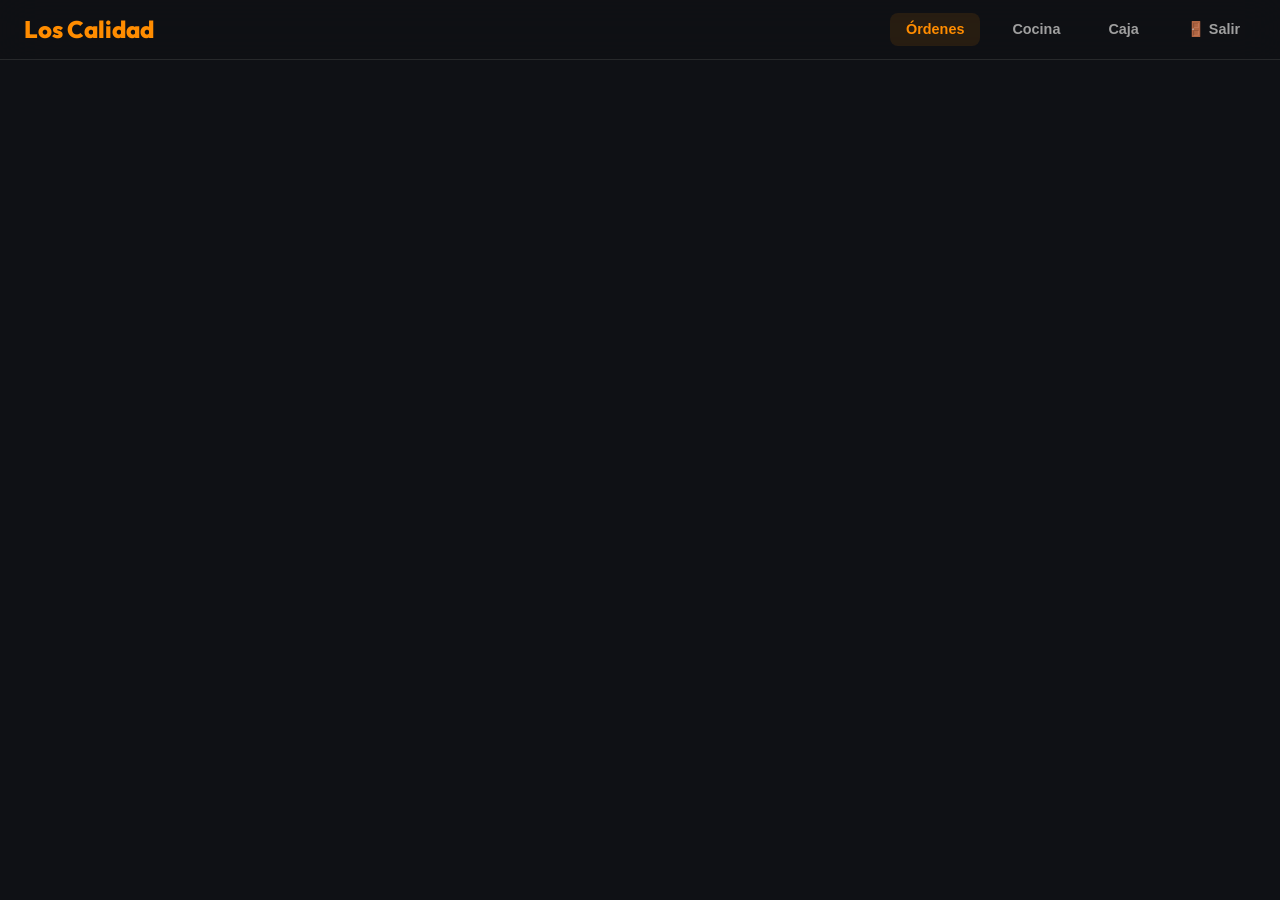
==== commit 18cb027b: "feat: implement product size variations and add database support for multi-price configurations" ====
--- a/app.html
+++ b/app.html
@@ -30,6 +30,9 @@
     <main>
         <!-- SECCIÓN PEDIDOS -->
         <section id="pedidos" class="view-section active">
+            <div id="category-filters" class="category-filters">
+                <!-- Se llenará dinámicamente -->
+            </div>
             <div id="menu-container" class="grid-container"></div>
         </section>
 
@@ -204,7 +207,9 @@
             <input type="hidden" id="edit-product-id">
             <div class="input-group"><label>Nombre</label><input type="text" id="prod-name"></div>
             <div class="input-group"><label>Descripción</label><input type="text" id="prod-desc"></div>
-            <div class="input-group"><label>Precio USD</label><input type="number" step="0.01" id="prod-price" inputmode="decimal"></div>
+            <div class="input-group"><label>Precio Pequeña / Base (USD)</label><input type="number" step="0.01" id="prod-price" inputmode="decimal"></div>
+            <div class="input-group"><label>Precio Mediana (USD) - Opcional</label><input type="number" step="0.01" id="prod-price-medium" inputmode="decimal"></div>
+            <div class="input-group"><label>Precio Grande (USD) - Opcional</label><input type="number" step="0.01" id="prod-price-large" inputmode="decimal"></div>
             <div class="input-group"><label>Categoría</label><input type="text" id="prod-cat"></div>
             <div class="input-group">
                 <label>Imagen del Producto</label>
@@ -397,6 +402,36 @@
     <!-- BOTÓN FLOTANTE PEDIDOS EN ESPERA -->
     <button id="btn-standby-list" class="btn-standby-float" onclick="openStandbyModal()" style="display: none;"></button>
 
-    <script src="app.js?v=1.1"></script>
+    <!-- MODAL CAMBIAR MESA -->
+    <div id="modal-change-table" class="modal">
+        <div class="modal-content">
+            <h3>Cambiar Mesa</h3>
+            <input type="hidden" id="change-table-order-id">
+            <div class="input-group">
+                <label>Seleccionar Nueva Mesa</label>
+                <select id="new-table-select"></select>
+            </div>
+            <div class="modal-actions">
+                <button class="btn-cancel" onclick="closeModal('modal-change-table')">Cancelar</button>
+                <button class="btn-confirm" onclick="saveChangeTable()">Guardar Cambio</button>
+            </div>
+        </div>
+    </div>
+
+    <!-- MODAL SELECCIONAR TAMAÑO -->
+    <div id="modal-select-size" class="modal">
+        <div class="modal-content" style="max-width: 400px;">
+            <h3>Seleccionar Tamaño</h3>
+            <p id="size-product-name" style="margin-bottom: 1rem; font-weight: 600;"></p>
+            <div id="size-options-container" style="display: grid; gap: 0.8rem;">
+                <!-- Botones de tamaño se generarán aquí -->
+            </div>
+            <div class="modal-actions">
+                <button class="btn-cancel" onclick="closeModal('modal-select-size')">Cancelar</button>
+            </div>
+        </div>
+    </div>
+
+    <script src="app.js?v=1.2"></script>
 </body>
 </html>
--- a/index.css
+++ b/index.css
@@ -36,13 +36,15 @@
 /* Login Page Specific Styles */
 .login-page {
     background-color: var(--login-bg);
-    height: 100vh;
-    width: 100vw;
+    min-height: 100vh;
+    width: 100%;
     display: flex;
     justify-content: center;
     align-items: center;
     overflow: hidden;
     position: relative;
+    margin: 0;
+    padding: 0;
 }
 
 .bg-blobs {
@@ -102,6 +104,7 @@
     width: 100%;
     max-width: 440px;
     padding: 20px;
+    margin: auto;
 }
 
 .login-card {
@@ -251,13 +254,14 @@
     display: flex;
     justify-content: space-between;
     align-items: center;
-    padding: 1rem 2rem;
-    background: var(--card-bg);
-    backdrop-filter: blur(10px);
+    padding: 0.8rem 1.5rem;
+    background: rgba(15, 17, 21, 0.8);
+    backdrop-filter: blur(20px);
+    -webkit-backdrop-filter: blur(20px);
     border-bottom: 1px solid var(--border);
     position: sticky;
     top: 0;
-    z-index: 100;
+    z-index: 1000;
 }
 
 .nav-brand { font-size: 1.5rem; font-weight: 800; color: var(--primary); }
@@ -321,6 +325,45 @@
     display: grid;
     grid-template-columns: repeat(auto-fill, minmax(350px, 1fr));
     gap: 2rem;
+}
+
+/* Category Filters */
+.category-filters {
+    display: flex;
+    gap: 0.6rem;
+    margin-bottom: 1.5rem;
+    overflow-x: auto;
+    padding: 0.5rem 0.2rem 1rem;
+    scrollbar-width: none;
+    -ms-overflow-style: none;
+    -webkit-overflow-scrolling: touch;
+}
+.category-filters::-webkit-scrollbar { display: none; }
+
+.filter-btn {
+    padding: 0.7rem 1.5rem;
+    background: var(--glass);
+    border: 1px solid var(--border);
+    color: var(--text-muted);
+    border-radius: 50px;
+    cursor: pointer;
+    white-space: nowrap;
+    font-weight: 600;
+    transition: all 0.3s cubic-bezier(0.4, 0, 0.2, 1);
+    font-family: inherit;
+}
+
+.filter-btn:hover {
+    background: rgba(255, 255, 255, 0.08);
+    border-color: var(--primary);
+    color: white;
+}
+
+.filter-btn.active {
+    background: var(--primary);
+    color: white;
+    border-color: var(--primary);
+    box-shadow: 0 4px 15px rgba(255, 140, 0, 0.3);
 }
 
 /* Product Cards */
@@ -960,79 +1003,121 @@
 /* MOBILE OPTIMIZATIONS (99% Usage) */
 @media (max-width: 768px) {
     nav {
-        flex-direction: column;
-        align-items: flex-start;
-        padding: 0.8rem 1rem;
-        gap: 0.8rem;
+        padding: 0.6rem 1rem;
+        gap: 0.5rem;
+    }
+
+    .nav-brand {
+        font-size: 1.2rem;
+        margin-bottom: 0.2rem;
     }
 
     .nav-links {
         width: 100%;
         overflow-x: auto;
-        padding-bottom: 5px;
+        padding-bottom: 8px;
         -webkit-overflow-scrolling: touch;
-        gap: 0.5rem;
+        gap: 0.4rem;
         scrollbar-width: none;
-    }
-
-    .nav-links::-webkit-scrollbar {
-        display: none;
+        display: flex;
     }
 
     .nav-links button {
         white-space: nowrap;
-        padding: 0.6rem 0.8rem;
-        font-size: 0.85rem;
+        padding: 0.5rem 0.8rem;
+        font-size: 0.8rem;
         flex-shrink: 0;
+        background: rgba(255, 255, 255, 0.03);
+        border: 1px solid var(--border);
     }
 
     .view-section {
-        padding: 1rem;
+        padding: 0.8rem;
     }
 
     .grid-container {
         grid-template-columns: 1fr;
-        gap: 1.2rem;
+        gap: 1rem;
+    }
+
+    .product-card {
+        border-radius: 16px;
     }
 
     .product-card img {
-        height: 160px;
+        height: 140px;
+    }
+
+    .product-info {
+        padding: 1rem;
+    }
+
+    .product-info h3 {
+        font-size: 1.1rem;
+    }
+
+    .product-info p {
+        font-size: 0.8rem;
+        margin-bottom: 1rem;
+    }
+
+    .filter-btn {
+        padding: 0.5rem 1.2rem;
+        font-size: 0.85rem;
+        border-radius: 12px;
     }
 
     .modal-content {
         padding: 1.2rem;
-        width: 98%;
+        width: 95%;
+        margin: 10px;
         border-radius: 20px;
     }
 
     .cart-float {
-        width: 95%;
+        width: 92%;
         bottom: 1rem;
-        padding: 0.8rem 1rem;
+        padding: 0.7rem 1.2rem;
         gap: 0.5rem;
         justify-content: space-between;
+        border-radius: 16px;
+    }
+
+    .cart-info {
+        font-size: 0.85rem;
+    }
+
+    .btn-checkout {
+        padding: 0.5rem 1rem;
+        font-size: 0.85rem;
     }
 
     .btn-standby-float {
-        bottom: 6rem;
+        bottom: 5.5rem;
         right: 1rem;
-        width: 50px;
-        height: 50px;
-    }
-
-    button, .btn-small, .btn-icon {
-        min-height: 44px;
-        min-width: 44px;
+        width: 48px;
+        height: 48px;
+    }
+
+    button, .btn-small, .btn-icon, .btn-add {
+        min-height: 40px;
+    }
+
+    .btn-add {
+        padding: 0.5rem 1rem;
+        font-size: 0.85rem;
     }
 
     input, select, textarea {
-        font-size: 16px !important;
+        font-size: 16px !important; /* Prevents iOS zoom */
+        padding: 0.7rem;
     }
 
     .admin-item {
         flex-direction: column;
         align-items: flex-start;
-        gap: 1rem;
+        gap: 0.8rem;
+        padding: 1rem;
     }
 
     .admin-item div {
@@ -1044,14 +1129,44 @@
 
     .admin-item button {
         width: 100%;
+        font-size: 0.8rem;
+    }
+    .order-card {
+        padding: 1.2rem;
+        border-radius: 20px;
+    }
+
+    .order-header {
+        font-size: 1rem;
+        padding-bottom: 0.8rem;
+    }
+
+    .order-details {
+        font-size: 0.95rem;
+    }
+
+    .btn-status {
+        padding: 0.7rem;
+        font-size: 0.8rem;
+    }
+
+    .category-filters {
+        padding-top: 0.2rem;
+        margin-bottom: 1rem;
+    }
+
+    .nav-brand {
+        font-weight: 800;
+        letter-spacing: -0.5px;
     }
 }
 
 @media (max-width: 380px) {
-    .nav-brand { font-size: 1.2rem; }
-    .price-tag { font-size: 1.1rem; }
-    .product-info { padding: 1rem; }
-    .modal-actions { flex-direction: column; }
+    .nav-brand { font-size: 1.1rem; }
+    .price-tag { font-size: 1.05rem; }
+    .product-info { padding: 0.8rem; }
+    .modal-actions { flex-direction: column-reverse; }
+    .modal-actions button { padding: 0.9rem; }
 }
 
 /* Dashboard Styles */
